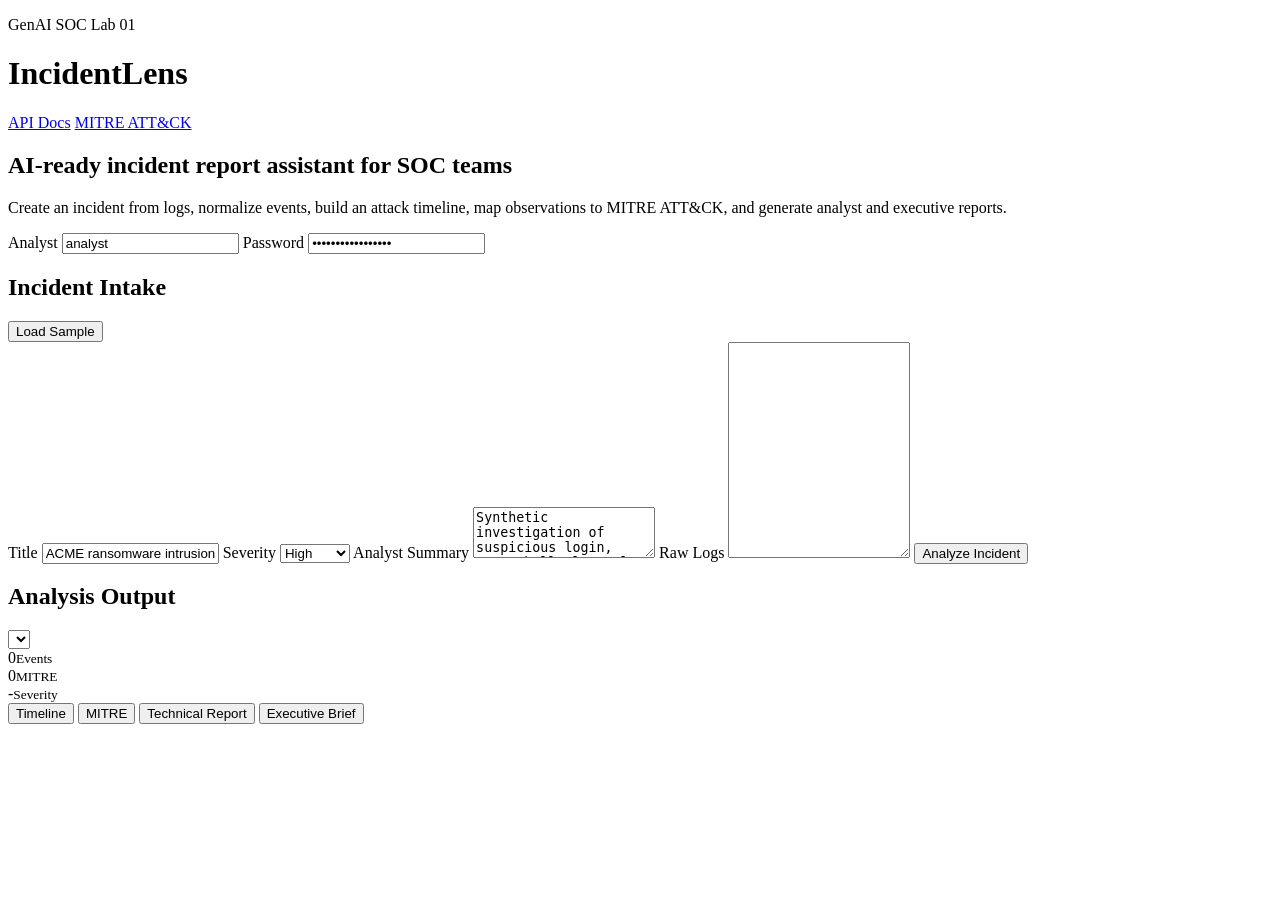
==== labs/01-incidentlens-incident-report/frontend/index.html @ 1b7c924c "feat: implement IncidentLens lab" ====
<!doctype html>
<html lang="en">
  <head>
    <meta charset="utf-8" />
    <meta name="viewport" content="width=device-width, initial-scale=1" />
    <title>IncidentLens</title>
    <link rel="stylesheet" href="/static/styles.css" />
  </head>
  <body>
    <header class="topbar">
      <div>
        <p class="eyebrow">GenAI SOC Lab 01</p>
        <h1>IncidentLens</h1>
      </div>
      <nav>
        <a href="/docs" target="_blank" rel="noreferrer">API Docs</a>
        <a href="https://attack.mitre.org/" target="_blank" rel="noreferrer">MITRE ATT&CK</a>
      </nav>
    </header>

    <main class="shell">
      <section class="panel intro">
        <div>
          <h2>AI-ready incident report assistant for SOC teams</h2>
          <p>
            Create an incident from logs, normalize events, build an attack timeline, map
            observations to MITRE ATT&CK, and generate analyst and executive reports.
          </p>
        </div>
        <form id="login-form" class="login">
          <label>
            Analyst
            <input id="username" value="analyst" autocomplete="username" />
          </label>
          <label>
            Password
            <input id="password" value="incidentlens-demo" type="password" autocomplete="current-password" />
          </label>
        </form>
      </section>

      <section class="grid">
        <form id="incident-form" class="panel incident-form">
          <div class="section-heading">
            <h2>Incident Intake</h2>
            <button type="button" id="load-sample">Load Sample</button>
          </div>
          <label>
            Title
            <input id="title" required value="ACME ransomware intrusion" />
          </label>
          <label>
            Severity
            <select id="severity">
              <option value="low">Low</option>
              <option value="medium">Medium</option>
              <option value="high" selected>High</option>
              <option value="critical">Critical</option>
            </select>
          </label>
          <label>
            Analyst Summary
            <textarea id="summary" rows="3">Synthetic investigation of suspicious login, PowerShell, lateral movement, C2, and ransomware impact indicators.</textarea>
          </label>
          <label>
            Raw Logs
            <textarea id="raw_logs" rows="14" spellcheck="false"></textarea>
          </label>
          <button type="submit" class="primary">Analyze Incident</button>
          <p id="status" class="status"></p>
        </form>

        <section class="panel results">
          <div class="section-heading">
            <h2>Analysis Output</h2>
            <select id="incident-picker" aria-label="Incident picker"></select>
          </div>

          <div class="metrics">
            <div><span id="event-count">0</span><small>Events</small></div>
            <div><span id="mitre-count">0</span><small>MITRE</small></div>
            <div><span id="severity-label">-</span><small>Severity</small></div>
          </div>

          <div class="tabs">
            <button data-tab="timeline" class="active">Timeline</button>
            <button data-tab="mitre">MITRE</button>
            <button data-tab="technical">Technical Report</button>
            <button data-tab="executive">Executive Brief</button>
          </div>

          <div id="timeline" class="tab-content active"></div>
          <div id="mitre" class="tab-content"></div>
          <pre id="technical" class="tab-content report"></pre>
          <pre id="executive" class="tab-content report"></pre>
        </section>
      </section>
    </main>

    <script src="/static/app.js"></script>
  </body>
</html>
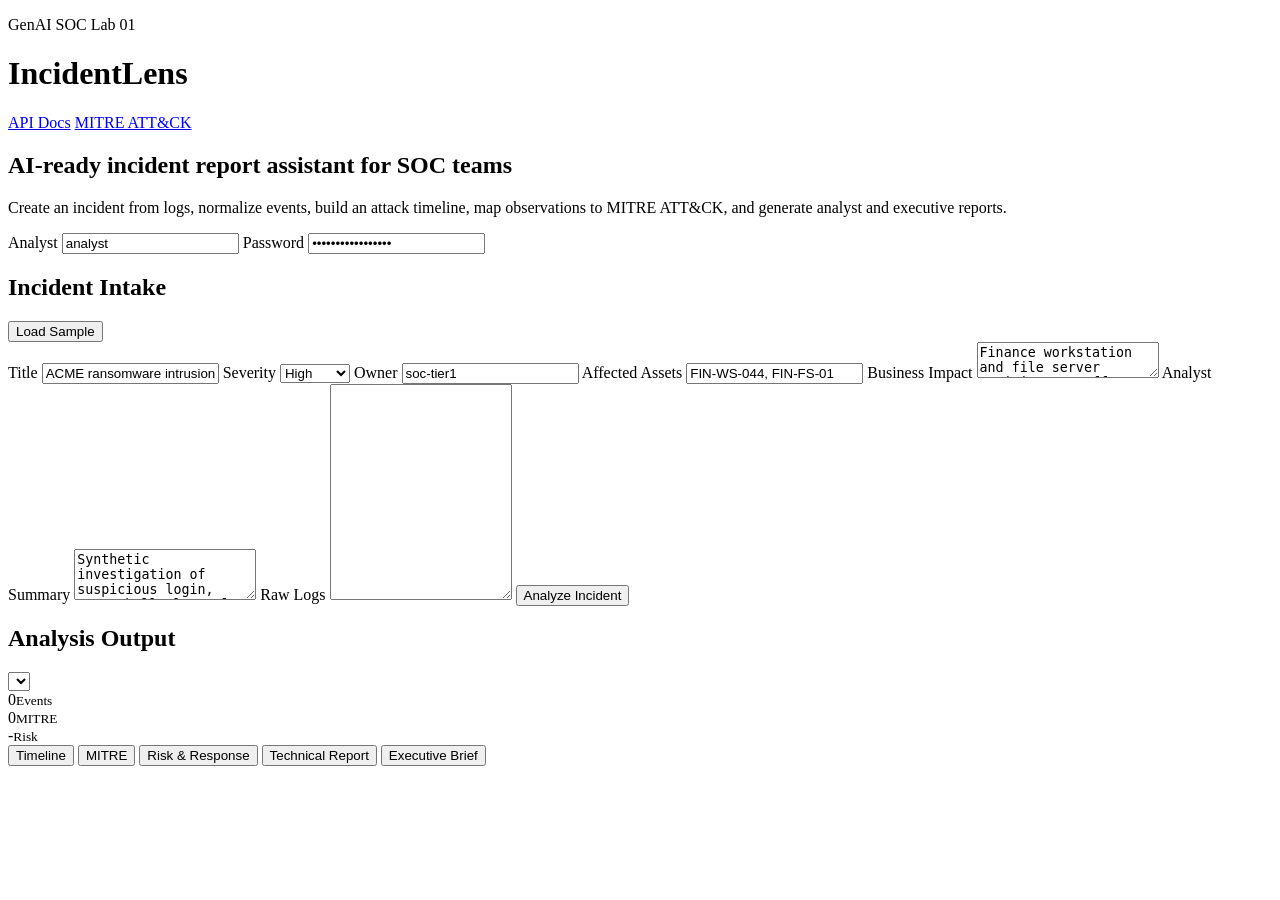
==== commit 9b019b73: "Enterprise readiness updates for IncidentLens and QueryForge" ====
--- a/labs/01-incidentlens-incident-report/frontend/index.html
+++ b/labs/01-incidentlens-incident-report/frontend/index.html
@@ -59,6 +59,18 @@
             </select>
           </label>
           <label>
+            Owner
+            <input id="owner" value="soc-tier1" />
+          </label>
+          <label>
+            Affected Assets
+            <input id="affected_assets" value="FIN-WS-044, FIN-FS-01" />
+          </label>
+          <label>
+            Business Impact
+            <textarea id="business_impact" rows="2">Finance workstation and file server activity may affect accounting operations.</textarea>
+          </label>
+          <label>
             Analyst Summary
             <textarea id="summary" rows="3">Synthetic investigation of suspicious login, PowerShell, lateral movement, C2, and ransomware impact indicators.</textarea>
           </label>
@@ -79,18 +91,20 @@
           <div class="metrics">
             <div><span id="event-count">0</span><small>Events</small></div>
             <div><span id="mitre-count">0</span><small>MITRE</small></div>
-            <div><span id="severity-label">-</span><small>Severity</small></div>
+            <div><span id="risk-label">-</span><small>Risk</small></div>
           </div>
 
           <div class="tabs">
             <button data-tab="timeline" class="active">Timeline</button>
             <button data-tab="mitre">MITRE</button>
+            <button data-tab="risk">Risk & Response</button>
             <button data-tab="technical">Technical Report</button>
             <button data-tab="executive">Executive Brief</button>
           </div>
 
           <div id="timeline" class="tab-content active"></div>
           <div id="mitre" class="tab-content"></div>
+          <div id="risk" class="tab-content"></div>
           <pre id="technical" class="tab-content report"></pre>
           <pre id="executive" class="tab-content report"></pre>
         </section>
